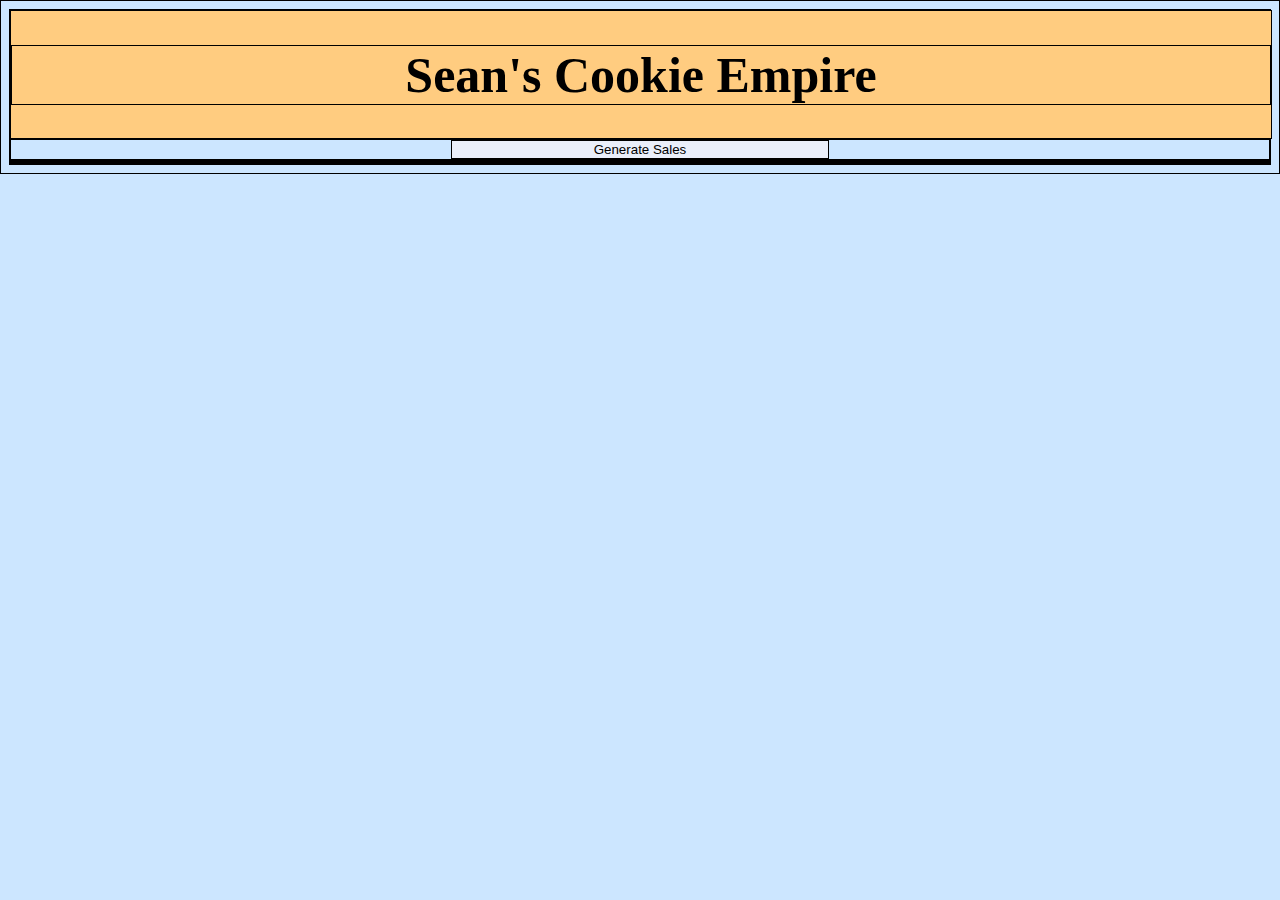
==== index.html @ bd5c1587 "creates index file" ====
<!DOCTYPE html>
<html>
  <head>
    <title>Sean Cookie Store</title>
    <link rel="stylesheet" type="text/css" href="cookie-store.css">
  </head>
  <body>
    <header>
      <h1>Sean's Cookie Empire</h1>
    </header>
    <section id="buttonSection">
      <button onclick="genSales()">Generate Sales</button>
    </section>

    <nav id="navigation"></nav>

    <div id="dataDIV">

    </div>

    <script type="text/javascript" src="object.js"></script>
  </body>
</html>
---- cookie-store.css ----
* {
  border: 1px solid black;
}

body {
  background: #cce6ff;
}

header {
  text-align: center;
  width: 100%;
  margin: auto;
  background-color:  #ffcc80;
}

h1 {
  font-size: 50px;
}

#buttonSection {
  text-align: center;
}

button {
  display: inline-block;
  background-color: #eaeffa;
  width: 30%;
}

button:hover {
  height: 200px;
  width: 30%;
  font-size: 30px;
  font-weight: bold;
}

#dataDIV {
  text-align: center;
}

ul {
  display: inline-block;
  width: 15%;
  vertical-align: top;
  font-weight: bold;
  list-style-type: none;
  list-style-position: inside;
  font-family: Georgia;
  font-size: 20px;
  color: #ff704d;
}

li {
  font-weight: normal;
  line-height: 30px;
  font-family: Arial;
  color: #006600;
}
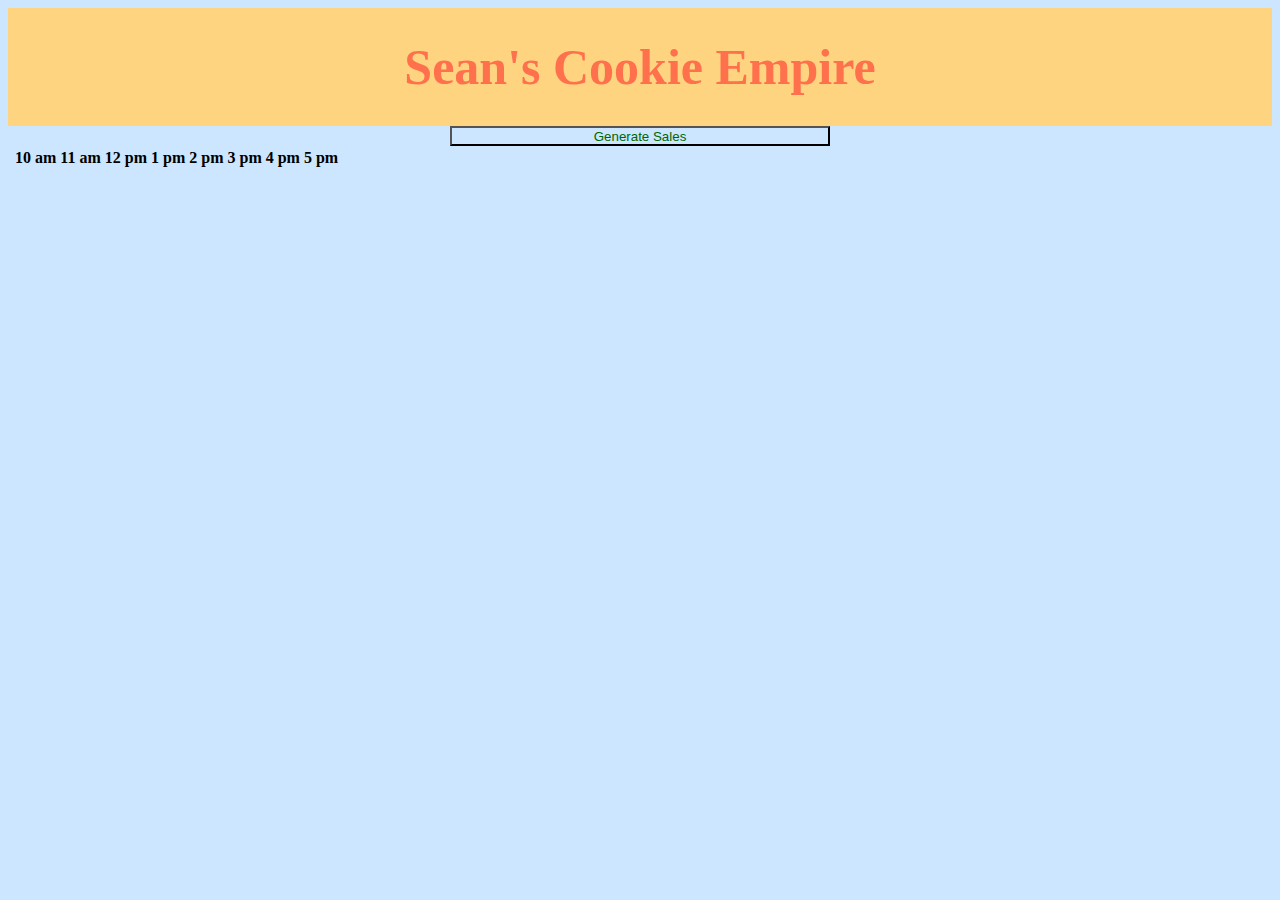
==== commit 02d6e4a3: "table added" ====
--- a/index.html
+++ b/index.html
@@ -12,6 +12,10 @@
       <button onclick="genSales()">Generate Sales</button>
     </section>
 
+<table id="main_table">
+  <tr><td></td><th>10 am</th><th>11 am</th><th>12 pm</th><th>1 pm</th><th>2 pm</th><th>3 pm</th><th>4 pm</th><th>5 pm</th></tr>
+</table>
+
     <nav id="navigation"></nav>
 
     <div id="dataDIV">
--- a/cookie-store.css
+++ b/cookie-store.css
@@ -1,19 +1,19 @@
-* {
-  border: 1px solid black;
-}
-
 body {
   background: #cce6ff;
 }
 
 header {
-  text-align: center;
   width: 100%;
-  margin: auto;
-  background-color:  #ffcc80;
 }
 
 h1 {
+  background-color: rgb(255, 212, 128);
+  color: #ff704d;
+  text-align: center;
+  margin-top: 0px;
+  margin-bottom: 0px;
+  padding-top: 30px;
+  padding-bottom: 30px;
   font-size: 50px;
 }
 
@@ -23,12 +23,15 @@
 
 button {
   display: inline-block;
-  background-color: #eaeffa;
   width: 30%;
+  height: 20px;
+  transition: height .5s, font-size .5s;
+  color: #006600;
+  background-color: #cce6ff;
 }
 
 button:hover {
-  height: 200px;
+  height: 100px;
   width: 30%;
   font-size: 30px;
   font-weight: bold;
@@ -40,6 +43,10 @@
 
 ul {
   display: inline-block;
+  background-color: rgb(255, 212, 128);
+  border: 1px dashed black;
+  border-radius: 5px;
+  text-align: center;
   width: 15%;
   vertical-align: top;
   font-weight: bold;
@@ -48,6 +55,9 @@
   font-family: Georgia;
   font-size: 20px;
   color: #ff704d;
+  padding: 15px 20px 15px 20px;
+  margin-right: 2px;
+  margin-left: 2px;
 }
 
 li {
@@ -56,3 +66,8 @@
   font-family: Arial;
   color: #006600;
 }
+
+li:hover {
+  background-color: #ff4d94;
+  font-weight: bold;
+}
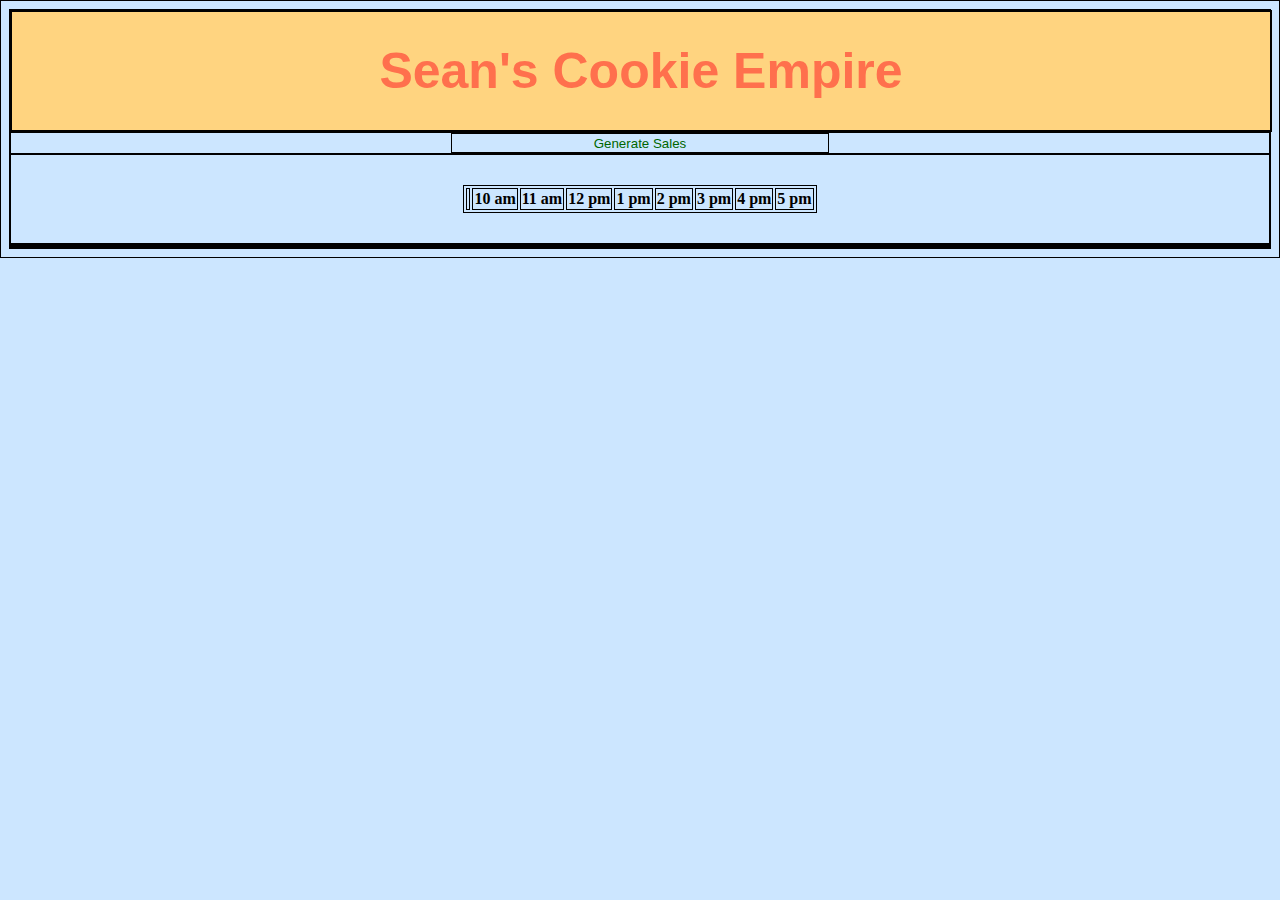
==== commit e0d55c54: "table update, does some weird stuff on button click" ====
--- a/index.html
+++ b/index.html
@@ -12,9 +12,11 @@
       <button onclick="genSales()">Generate Sales</button>
     </section>
 
-<table id="main_table">
-  <tr><td></td><th>10 am</th><th>11 am</th><th>12 pm</th><th>1 pm</th><th>2 pm</th><th>3 pm</th><th>4 pm</th><th>5 pm</th></tr>
-</table>
+    <div id="tablediv">
+    <table id="main_table">
+      <tr><td></td><th>10 am</th><th>11 am</th><th>12 pm</th><th>1 pm</th><th>2 pm</th><th>3 pm</th><th>4 pm</th><th>5 pm</th></tr>
+    </table>
+    </div>
 
     <nav id="navigation"></nav>
 
--- a/cookie-store.css
+++ b/cookie-store.css
@@ -1,3 +1,5 @@
+* {border: 1px solid black;}
+
 body {
   background: #cce6ff;
 }
@@ -7,7 +9,7 @@
 }
 
 h1 {
-  background-color: rgb(255, 212, 128);
+  background-color: #ffd480;
   color: #ff704d;
   text-align: center;
   margin-top: 0px;
@@ -15,6 +17,7 @@
   padding-top: 30px;
   padding-bottom: 30px;
   font-size: 50px;
+  font-family: Tahoma, sans-serif;
 }
 
 #buttonSection {
@@ -37,37 +40,47 @@
   font-weight: bold;
 }
 
+#table_div {
+  width:100%;
+  text-align:center;
+}
+
+table {
+  text-align: center;
+  margin: 30px auto;
+}
+
 #dataDIV {
   text-align: center;
 }
 
 ul {
   display: inline-block;
-  background-color: rgb(255, 212, 128);
+  background-color: #ffd480;
   border: 1px dashed black;
   border-radius: 5px;
-  text-align: center;
+  text-align: left;
   width: 15%;
+  height: 50%;
   vertical-align: top;
   font-weight: bold;
   list-style-type: none;
-  list-style-position: inside;
-  font-family: Georgia;
   font-size: 20px;
   color: #ff704d;
-  padding: 15px 20px 15px 20px;
+  padding: 15px 20px 15px 30px;
   margin-right: 2px;
   margin-left: 2px;
+  font-family: Tahoma, sans-serif;
 }
 
 li {
   font-weight: normal;
   line-height: 30px;
-  font-family: Arial;
   color: #006600;
+  font-family: Courier, sans-serif;
 }
 
 li:hover {
-  background-color: #ff4d94;
+  text-decoration: underline;
   font-weight: bold;
 }
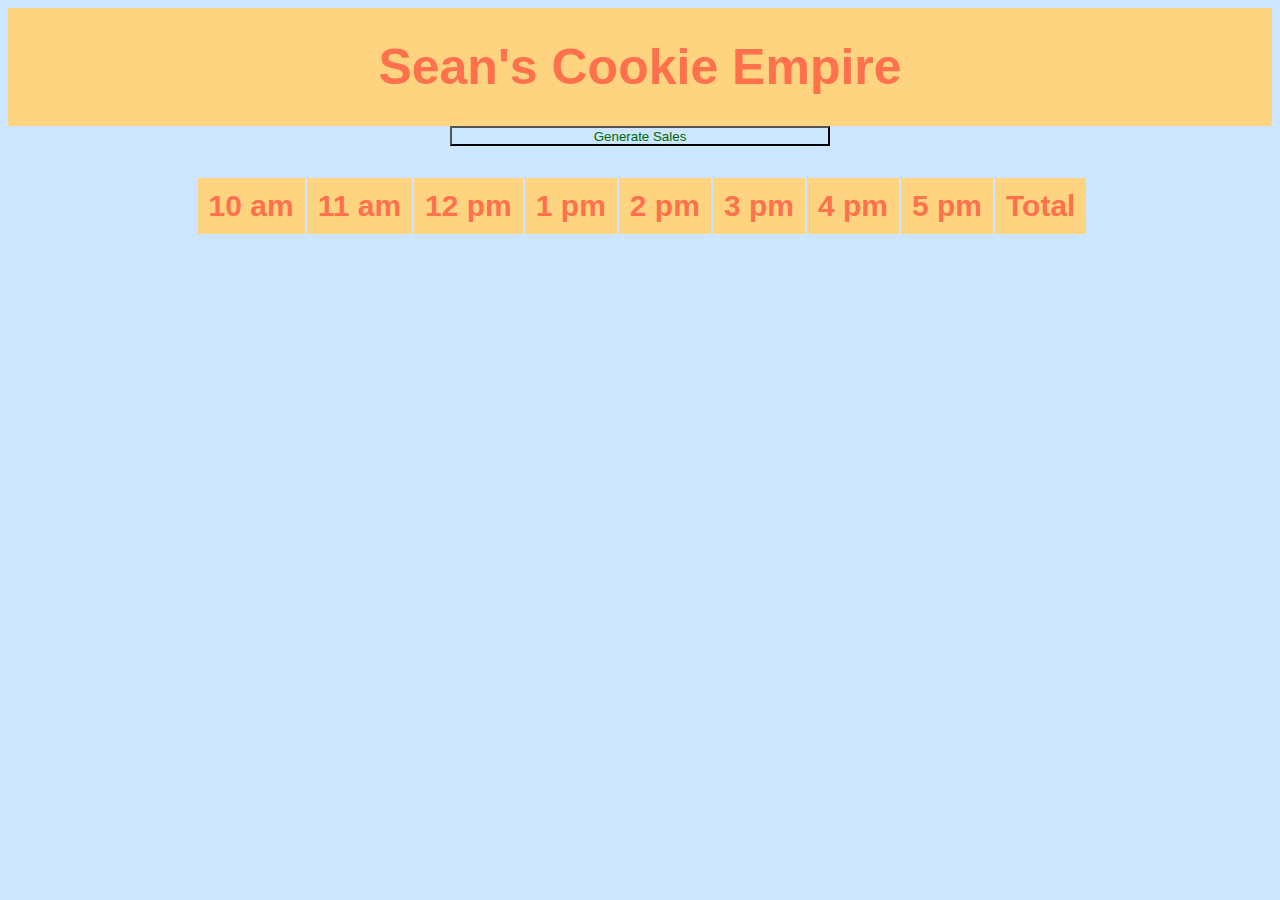
==== commit 4b6e19b9: "Finalizes table code and styling" ====
--- a/index.html
+++ b/index.html
@@ -14,7 +14,7 @@
 
     <div id="tablediv">
     <table id="main_table">
-      <tr><td></td><th>10 am</th><th>11 am</th><th>12 pm</th><th>1 pm</th><th>2 pm</th><th>3 pm</th><th>4 pm</th><th>5 pm</th></tr>
+      <tr id="hoursRow"><td id="blankTD"></td><th>10 am</th><th>11 am</th><th>12 pm</th><th>1 pm</th><th>2 pm</th><th>3 pm</th><th>4 pm</th><th>5 pm</th><th>Total</th></tr>
     </table>
     </div>
 
--- a/cookie-store.css
+++ b/cookie-store.css
@@ -1,4 +1,4 @@
-* {border: 1px solid black;}
+/** {border: 1px solid black;}*/
 
 body {
   background: #cce6ff;
@@ -42,12 +42,40 @@
 
 #table_div {
   width:100%;
-  text-align:center;
 }
 
 table {
+  font-size: 30px;
   text-align: center;
   margin: 30px auto;
+}
+
+.locationTD, #hoursRow {
+  font-family: Tahoma, sans-serif;
+  background-color: #ffd480;
+  color: #ff704d;
+}
+
+.hourlySales, .storeTotal {
+  font-family: Courier, sans-serif;
+}
+
+.hourlySales {
+  background-color: #ff704d;
+  color: #ffd480;
+}
+
+.storeTotal {
+  background-color: #ffd480;
+  color: #006600; 
+}
+
+#hoursRow th {
+  padding: 11px;
+}
+
+.locationTD {
+  padding: 6px;
 }
 
 #dataDIV {
@@ -84,3 +112,5 @@
   text-decoration: underline;
   font-weight: bold;
 }
+
+#blankTD {background-color: #cce6ff}
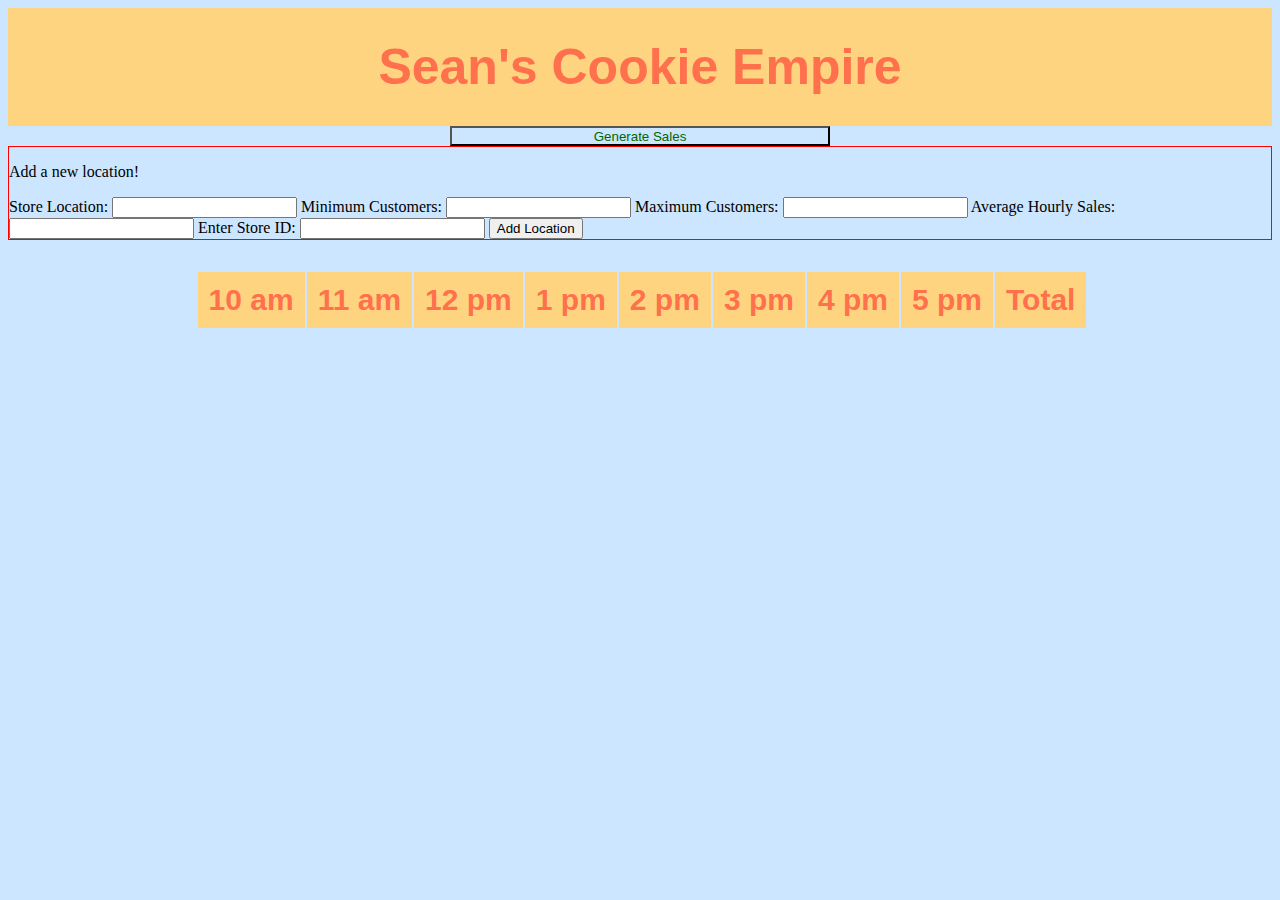
==== commit f5dcce08: "adds form and functionality to add new store locations" ====
--- a/index.html
+++ b/index.html
@@ -8,9 +8,28 @@
     <header>
       <h1>Sean's Cookie Empire</h1>
     </header>
-    <section id="buttonSection">
+
+    <div id="buttonSection">
       <button onclick="genSales()">Generate Sales</button>
-    </section>
+    </div>
+
+    <div id="formdiv">
+      <form>
+        <p>Add a new location!</p>
+        <label for="storelocation">Store Location: </label>
+        <input type="text" id="formStoreLocation" name="location">
+        <label for="minimumCustomers">Minimum Customers: </label>
+        <input type="text" id="formMinCustomer" name="minCustomers">
+        <label for="maximumCustomers">Maximum Customers: </label>
+        <input type="text" id="formMaxCustomers" name="maxCustomers">
+        <label for="averageSales">Average Hourly Sales: </label>
+        <input type="text" id="formAverageSales" name="averageSales">
+        <label for="storeID">Enter Store ID: </label>
+        <input type="text" id="formStoreID" name="storeID">
+        <input type="button" value="Add Location" onclick="addStore(this.form)">
+      </form>
+    </div>
+
 
     <div id="tablediv">
     <table id="main_table">
@@ -18,11 +37,6 @@
     </table>
     </div>
 
-    <nav id="navigation"></nav>
-
-    <div id="dataDIV">
-
-    </div>
 
     <script type="text/javascript" src="object.js"></script>
   </body>
--- a/cookie-store.css
+++ b/cookie-store.css
@@ -40,6 +40,8 @@
   font-weight: bold;
 }
 
+form {border: 1px red solid;}
+
 #table_div {
   width:100%;
 }
@@ -67,10 +69,10 @@
 
 .storeTotal {
   background-color: #ffd480;
-  color: #006600; 
+  color: #006600;
 }
 
-#hoursRow th {
+th {
   padding: 11px;
 }
 
@@ -78,39 +80,4 @@
   padding: 6px;
 }
 
-#dataDIV {
-  text-align: center;
-}
-
-ul {
-  display: inline-block;
-  background-color: #ffd480;
-  border: 1px dashed black;
-  border-radius: 5px;
-  text-align: left;
-  width: 15%;
-  height: 50%;
-  vertical-align: top;
-  font-weight: bold;
-  list-style-type: none;
-  font-size: 20px;
-  color: #ff704d;
-  padding: 15px 20px 15px 30px;
-  margin-right: 2px;
-  margin-left: 2px;
-  font-family: Tahoma, sans-serif;
-}
-
-li {
-  font-weight: normal;
-  line-height: 30px;
-  color: #006600;
-  font-family: Courier, sans-serif;
-}
-
-li:hover {
-  text-decoration: underline;
-  font-weight: bold;
-}
-
 #blankTD {background-color: #cce6ff}
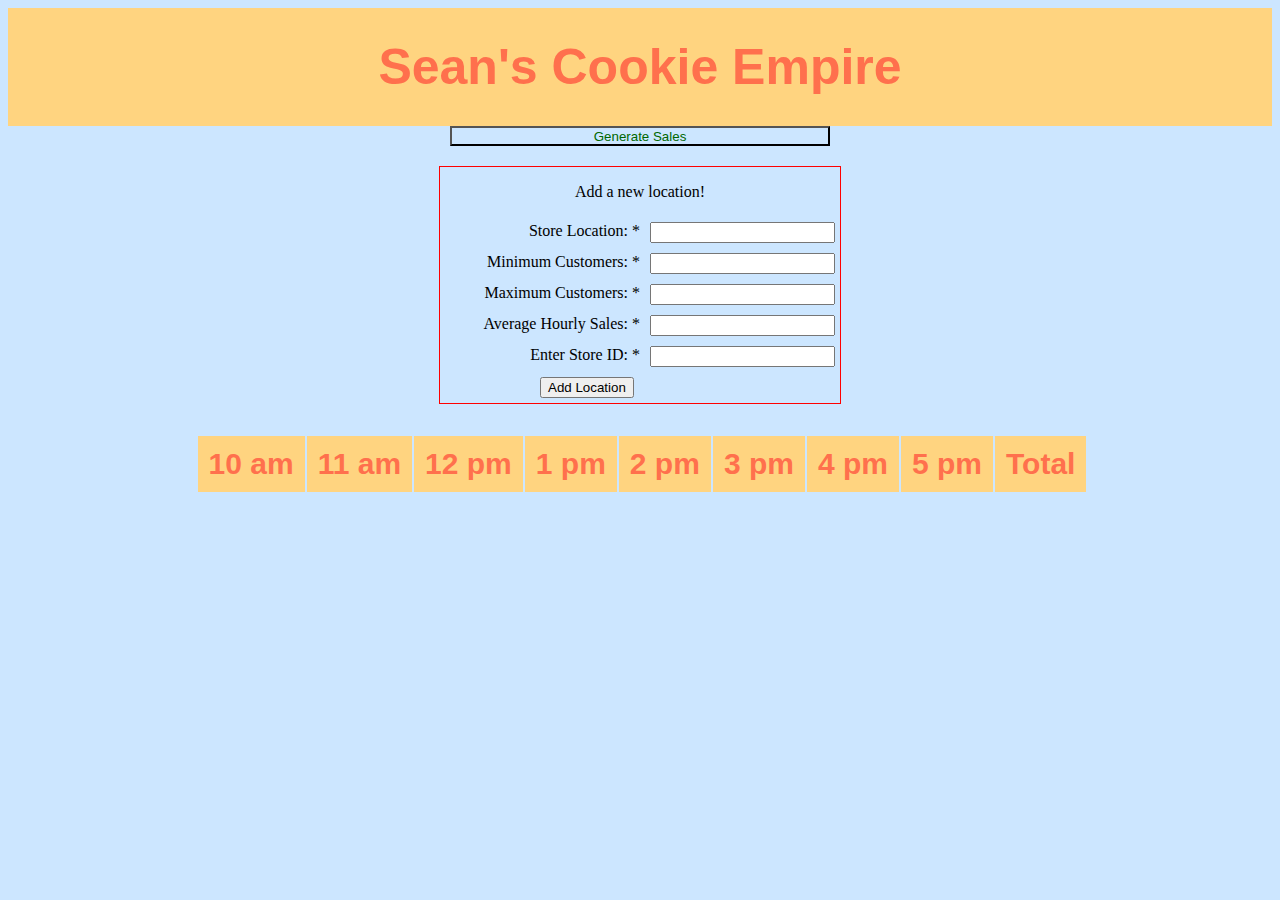
==== commit a2d37cfd: "finalized style and form addition" ====
--- a/index.html
+++ b/index.html
@@ -13,22 +13,21 @@
       <button onclick="genSales()">Generate Sales</button>
     </div>
 
-    <div id="formdiv">
       <form>
-        <p>Add a new location!</p>
-        <label for="storelocation">Store Location: </label>
-        <input type="text" id="formStoreLocation" name="location">
-        <label for="minimumCustomers">Minimum Customers: </label>
-        <input type="text" id="formMinCustomer" name="minCustomers">
-        <label for="maximumCustomers">Maximum Customers: </label>
-        <input type="text" id="formMaxCustomers" name="maxCustomers">
-        <label for="averageSales">Average Hourly Sales: </label>
-        <input type="text" id="formAverageSales" name="averageSales">
-        <label for="storeID">Enter Store ID: </label>
-        <input type="text" id="formStoreID" name="storeID">
-        <input type="button" value="Add Location" onclick="addStore(this.form)">
+          <p>Add a new location!</p>
+
+          <label for="storelocation" class="title">Store Location: *</label>
+          <input type="text" id="formStoreLocation" name="location"><br>
+          <label for="minimumCustomers" class="title">Minimum Customers: *</label>
+          <input type="text" id="formMinCustomer" name="minCustomers"><br>
+          <label for="maximumCustomers" class="title">Maximum Customers: *</label>
+          <input type="text" id="formMaxCustomers" name="maxCustomers"><br>
+          <label for="averageSales" class="title">Average Hourly Sales: *</label>
+          <input type="text" id="formAverageSales" name="averageSales"><br>
+          <label for="storeID" class="title">Enter Store ID: *</label>
+          <input type="text" id="formStoreID" name="storeID"><br>
+          <input type="button" id="formAddButton" value="Add Location" onclick="addStore(this.form)">
       </form>
-    </div>
 
 
     <div id="tablediv">
--- a/cookie-store.css
+++ b/cookie-store.css
@@ -40,7 +40,33 @@
   font-weight: bold;
 }
 
-form {border: 1px red solid;}
+form {
+  border: 1px red solid;
+  width: 400px;
+  margin: 0px auto;
+  margin-top: 20px;
+  padding: 0px auto;
+}
+
+#formAddButton {
+  margin-left: 100px;
+}
+
+.title {
+  float: left;
+  text-align: right;
+  width: 200px;
+  padding-right: 10px;
+}
+
+label, input {
+  margin-top: 5px;
+  margin-bottom: 5px;
+}
+
+label {
+
+}
 
 #table_div {
   width:100%;
@@ -80,4 +106,10 @@
   padding: 6px;
 }
 
+p {text-align:center;}
+
 #blankTD {background-color: #cce6ff}
+
+.required {background-color: red;}
+
+.blankback {background-color: white;}
